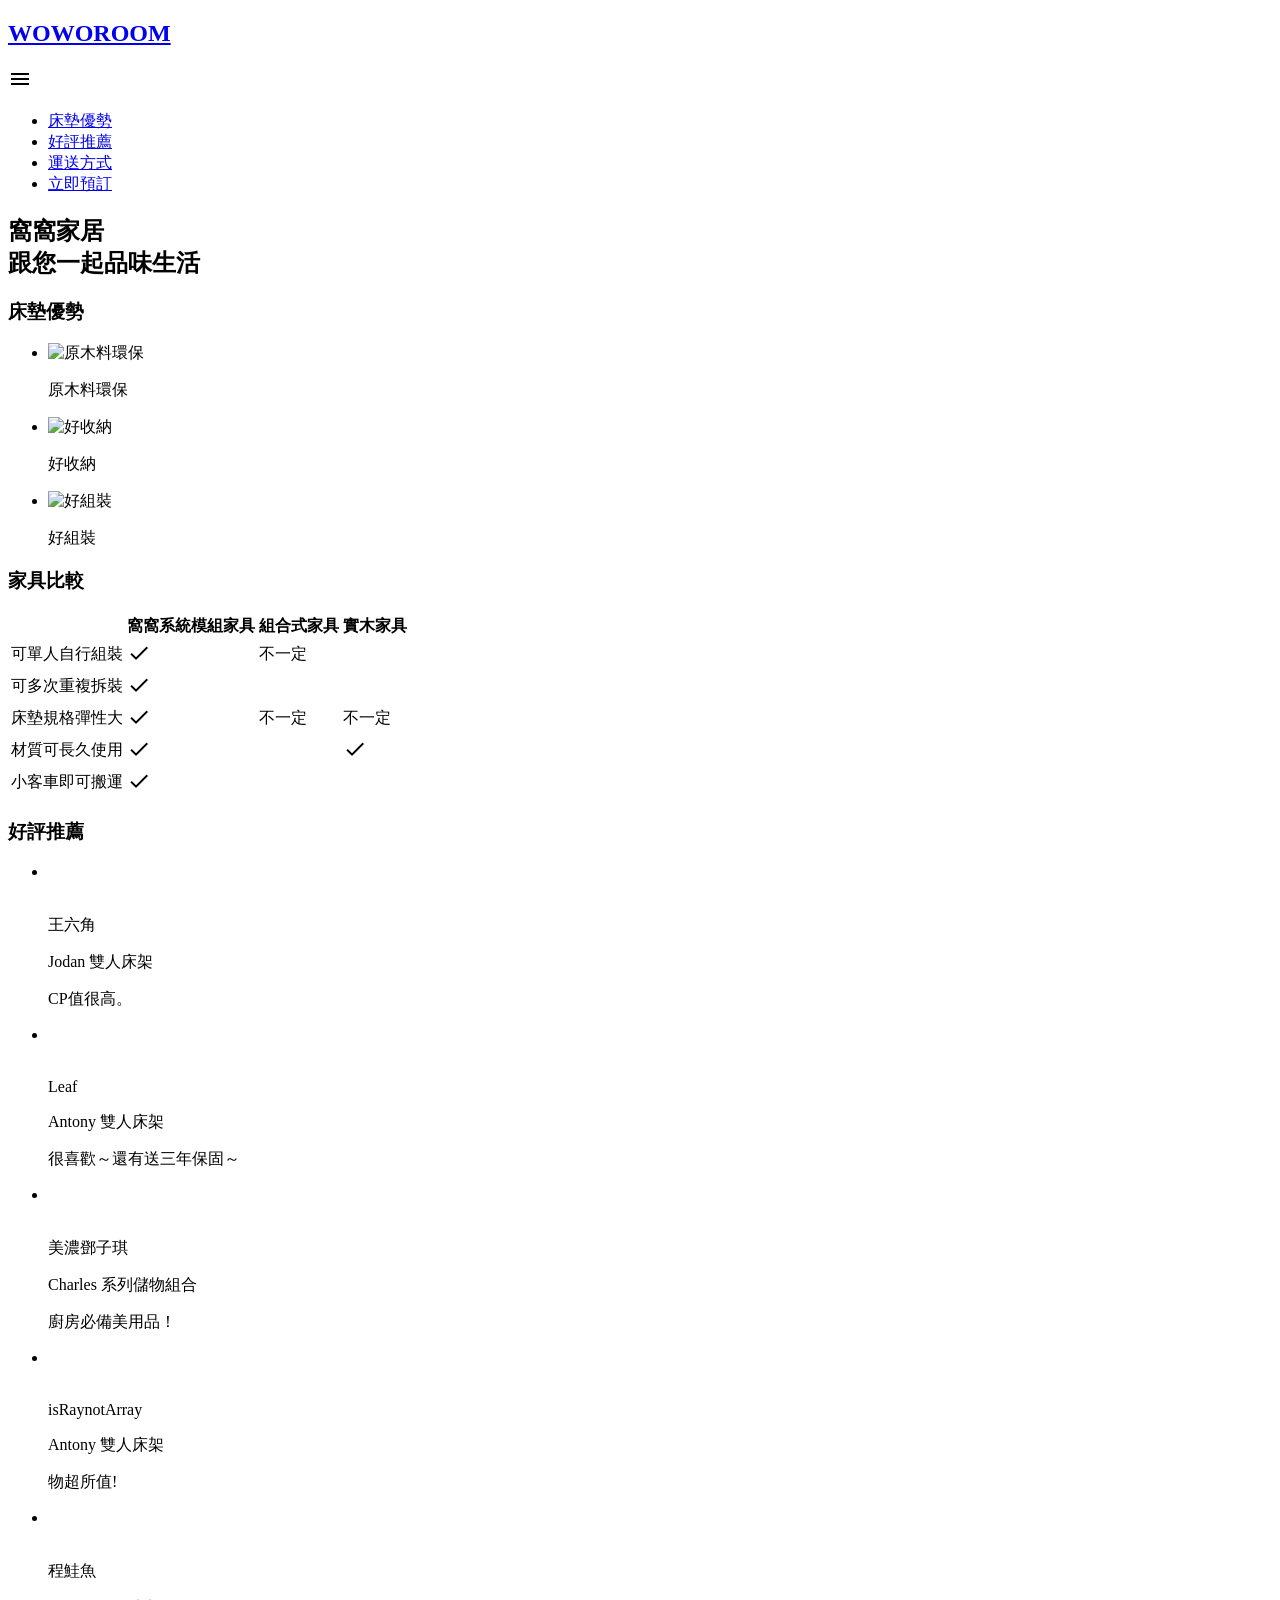
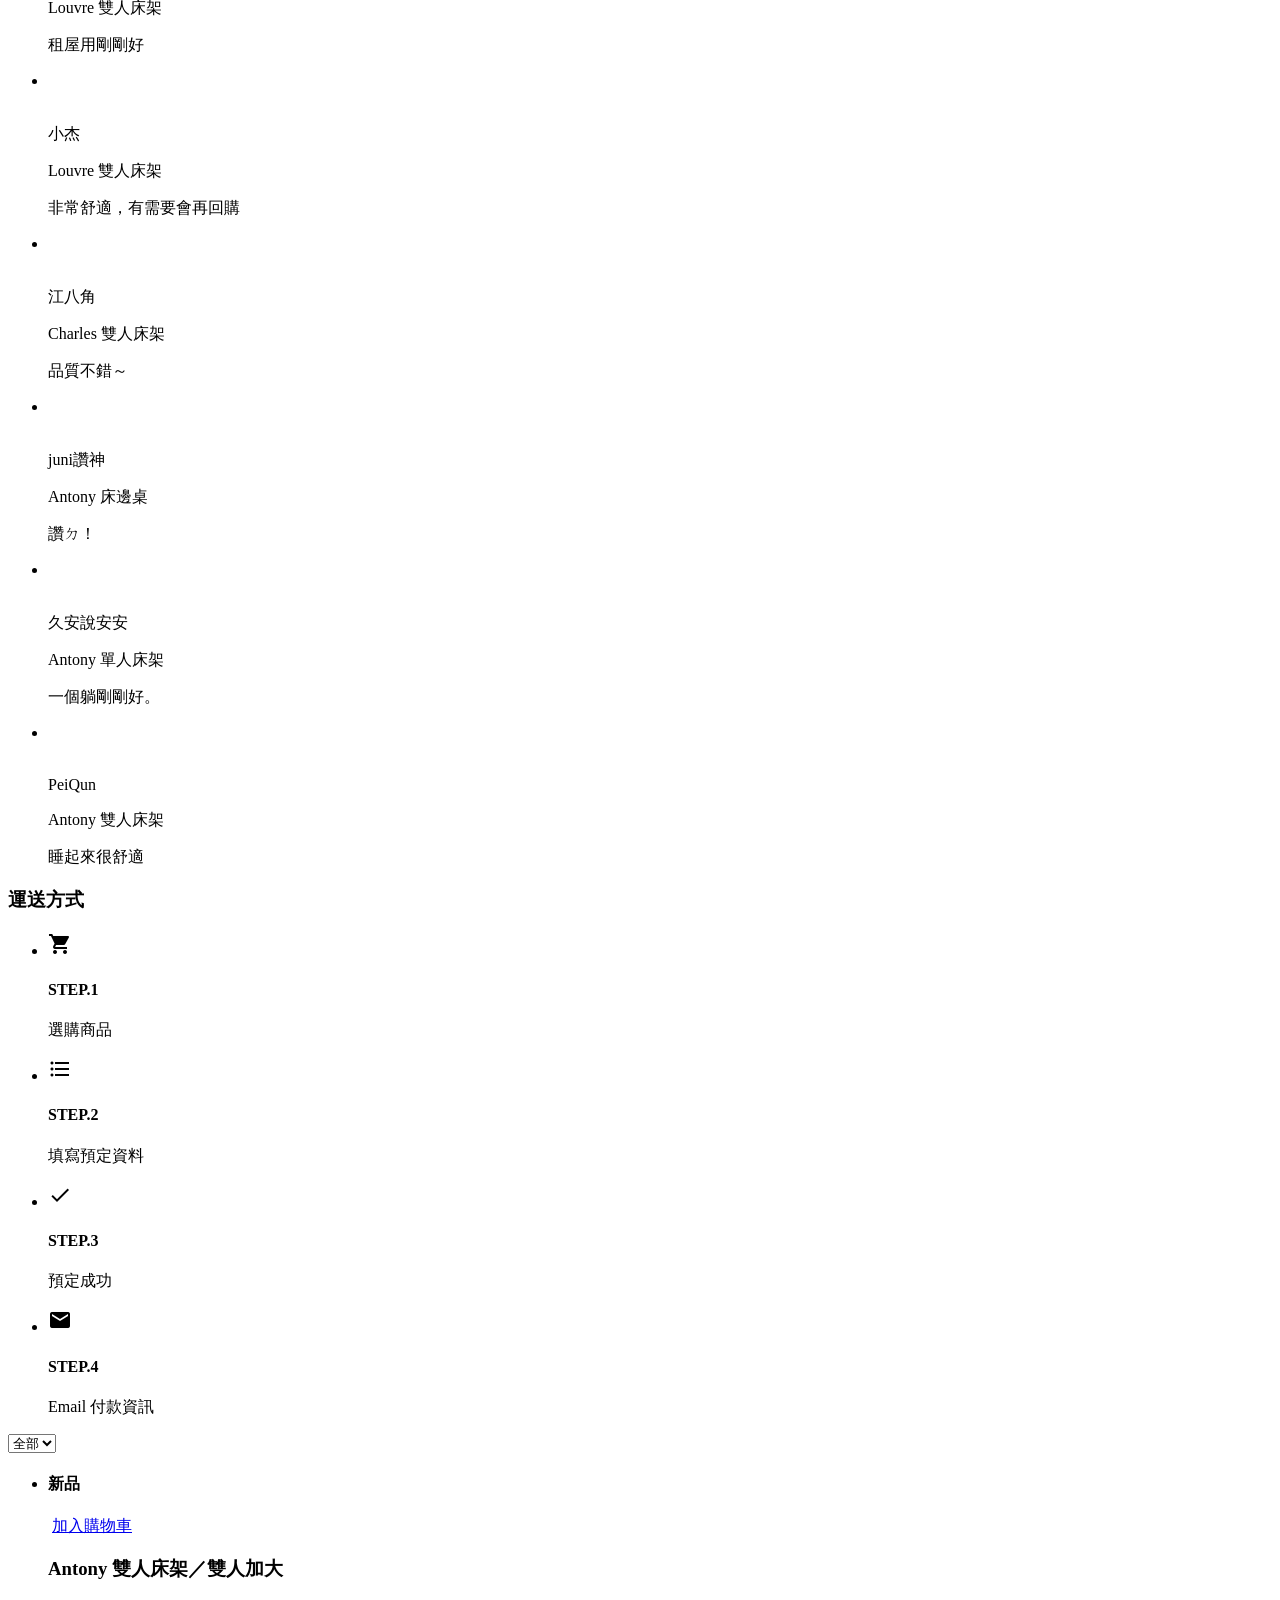
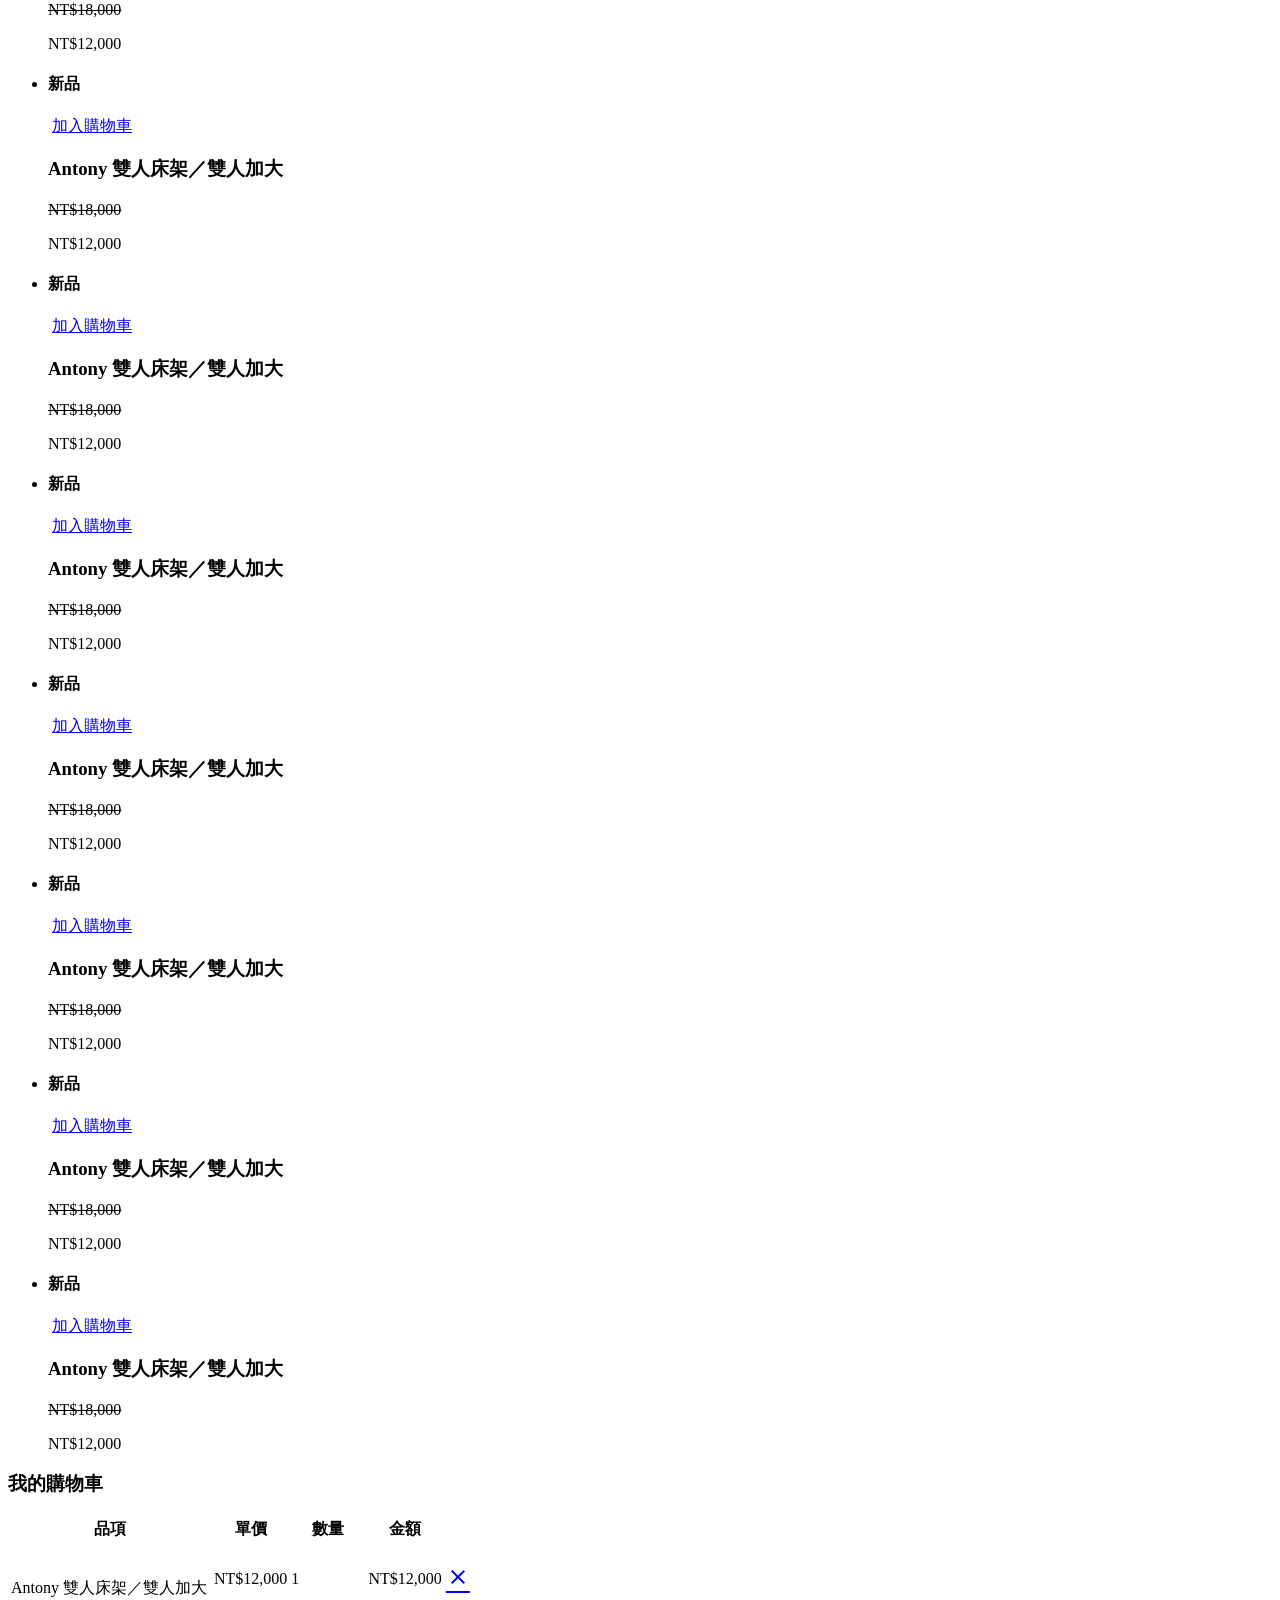
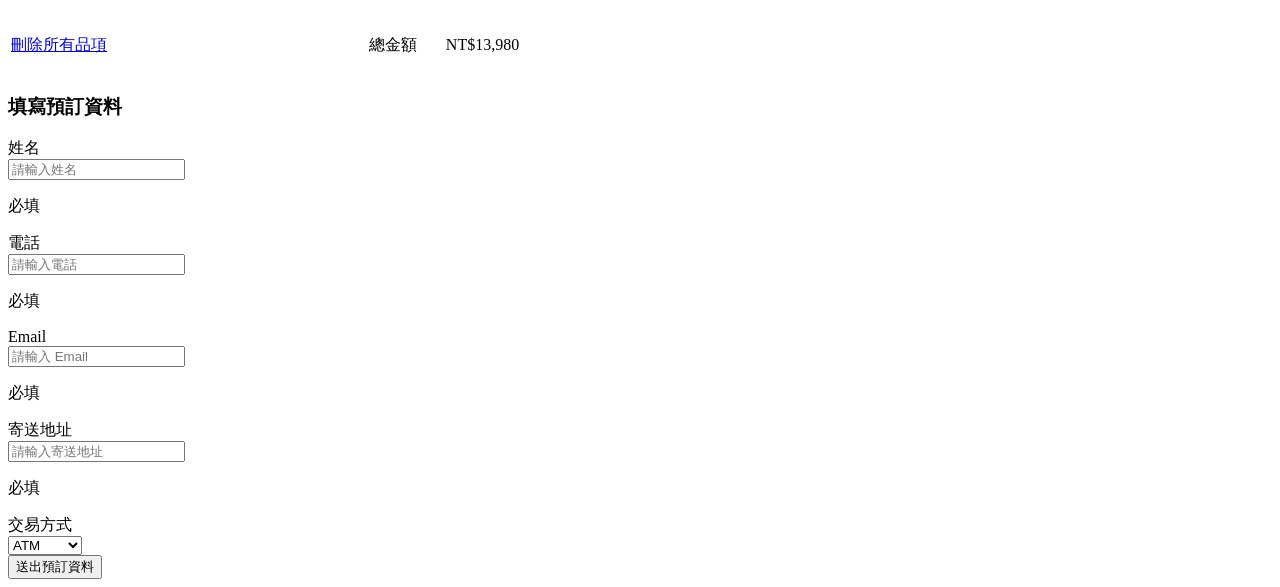
==== index.html @ bfab7e71 "Updates" ====
<!DOCTYPE html>
<html lang="en">
  <head>
    <meta charset="UTF-8" />
    <meta http-equiv="X-UA-Compatible" content="IE=edge" />
    <meta name="viewport" content="width=device-width, initial-scale=1.0" />
    <title>WOWOROOM 窩窩家居</title>
    <link rel="icon" type="image/png" sizes="32x32" href="[data-uri]" />
    <link
      rel="stylesheet"
      href="https://cdnjs.cloudflare.com/ajax/libs/c3/0.7.18/c3.css"
    />
    <link rel="preconnect" href="https://fonts.gstatic.com" />
    <link
      href="https://fonts.googleapis.com/css2?family=Noto+Sans&display=swap"
      rel="stylesheet"
    />
    <link
      rel="stylesheet"
      href="https://fonts.googleapis.com/icon?family=Material+Icons"
    />
    <link
      rel="stylesheet"
      href="https://cdnjs.cloudflare.com/ajax/libs/font-awesome/6.5.1/css/all.min.css"
      integrity="sha512-DTOQO9RWCH3ppGqcWaEA1BIZOC6xxalwEsw9c2QQeAIftl+Vegovlnee1c9QX4TctnWMn13TZye+giMm8e2LwA=="
      crossorigin="anonymous"
      referrerpolicy="no-referrer"
    />
    
    <script type="module" crossorigin src="/WOWOROOM/assets/index-da53b9ac.js"></script>
    <link rel="modulepreload" crossorigin href="/WOWOROOM/assets/main-4ff8c47b.js">
    <link rel="stylesheet" href="/WOWOROOM/assets/main-617e822e.css">
  </head>
  <body>
    <nav class="topBar">
      <div class="wrap">
          <h1><a href="#" class="logo">WOWOROOM</a></h1>
          <span class="material-icons menuToggle">
              menu
          </span>
          <ul class="topBar-menu">
              <li><a href="#bedAdvantage">床墊優勢</a></li>
              <li><a href="#recommendation">好評推薦</a></li>
              <li><a href="#transport">運送方式</a></li>
              <li><a href="#orderInfo">立即預訂</a></li>
          </ul>
      </div>
    </nav>
    <section class="wrap" id="bedAdvantage">
        <div class="banner">
            <h2 class="banner-text">窩窩家居<br>跟您一起品味生活</h2>
        </div>
        <h3 class="section-title">床墊優勢</h3>
        <ul class="bedAdvantage">
            <li>
                <img class="bedAdvantage-img" src="https://i.imgur.com/tR426y5.png" alt="原木料環保">
                <p class="bedAdvantage-text">原木料環保</p>
            </li>
            <li>
                <img class="bedAdvantage-img" src="https://i.imgur.com/Fd2MiBb.png" alt="好收納">
                <p class="bedAdvantage-text">好收納</p>
            </li>
            <li>
                <img class="bedAdvantage-img" src="https://github.com/hexschool/js-training/blob/main/%E7%AC%AC%E4%B9%9D%E9%80%B1%E4%B8%BB%E7%B7%9A%E4%BB%BB%E5%8B%99%E5%9C%96%E5%BA%AB/5n1uTFh.png?raw=true" alt="好組裝">
                <p class="bedAdvantage-text">好組裝</p>
            </li>
        </ul>
    </section>
    <section class="furniture-compare">
        <div class="wrap">
            <h3 class="section-title">家具比較</h3>
            <div class="overflowWrap">
                <table class="compare-table">
                    <thead>
                        <tr>
                            <th></th>
                            <th>窩窩系統模組家具</th>
                            <th class="text-muted">組合式家具</th>
                            <th class="text-muted">實木家具</th>
                        </tr>
                    </thead>
                    <tr>
                        <td>可單人自行組裝</td>
                        <td><span class="material-icons">done</span></td>
                        <td class="text-muted">不一定</td>
                        <td></td>
                    </tr>
                    <tr>
                        <td>可多次重複拆裝</td>
                        <td><span class="material-icons">done</span></td>
                        <td></td>
                        <td></td>
                    </tr>
                    <tr>
                        <td>床墊規格彈性大</td>
                        <td><span class="material-icons">done</span></td>
                        <td class="text-muted">不一定</td>
                        <td class="text-muted">不一定</td>
                    </tr>
                    <tr>
                        <td>材質可長久使用</td>
                        <td><span class="material-icons">done</span></td>
                        <td></td>
                        <td><span class="material-icons">done</span></td>
                    </tr>
                    <tr>
                        <td>小客車即可搬運</td>
                        <td><span class="material-icons">done</span></td>
                        <td></td>
                        <td></td>
                    </tr>
                </table>
            </div>
        </div>
    </section>
    <section class="recommendation" id="recommendation">
        <div class="wrap">
            <h3 class="section-title">好評推薦</h3>
            <div class="recommendation-wall">
                <ul class="gallery-top">
                    <li class="recommendation-card">
                        <img src="https://i.imgur.com/cXcOLhu.png" alt="">
                        <div class="recommend-content">
                            <div class="recommend-img">
                                <img src="https://i.imgur.com/I9L7WOr.png" alt="">
                                <div>
                                    <p>王六角</p>
                                    <p class="recommend-text">Jodan 雙人床架</p>
                                </div>
                            </div>
                            <p>CP值很高。</p>
                        </div>
                    </li>
                    <li class="recommendation-card">
                        <img src="https://i.imgur.com/BefHmH2.png" alt="">
                        <div class="recommend-content">
                            <div class="recommend-img">
                                <img src="https://i.imgur.com/CUFGfay.png" alt="">
                                <div>
                                    <p>Leaf</p>
                                    <p class="recommend-text">Antony 雙人床架</p>
                                </div>
                            </div>
                            <p>很喜歡～還有送三年保固～</p>
                        </div>
                    </li>
                    <li class="recommendation-card">
                        <img src="https://github.com/hexschool/js-training/blob/main/%E7%AC%AC%E4%B9%9D%E9%80%B1%E4%B8%BB%E7%B7%9A%E4%BB%BB%E5%8B%99%E5%9C%96%E5%BA%AB/3IATkJG.png?raw=true" alt="">
                        <div class="recommend-content">
                            <div class="recommend-img">
                                <img src="https://i.imgur.com/8WwZsLS.png" alt="">
                                <div>
                                    <p>美濃鄧子琪</p>
                                    <p class="recommend-text">Charles 系列儲物組合</p>
                                </div>
                            </div>
                            <p>廚房必備美用品！</p>
                        </div>
                    </li>
                    <li class="recommendation-card">
                        <img src="https://i.imgur.com/HvT3zlU.png" alt="">
                        <div class="recommend-content">
                            <div class="recommend-img">
                                <img src="https://i.imgur.com/NycuPVy.png" alt="">
                                <div>
                                    <p>isRaynotArray</p>
                                    <p class="recommend-text">Antony 雙人床架</p>
                                </div>
                            </div>
                            <p>物超所值!</p>
                        </div>
                    </li>
                    <li class="recommendation-card">
                        <img src="https://i.imgur.com/Ed7bxLr.png" alt="">
                        <div class="recommend-content">
                            <div class="recommend-img">
                                <img src="https://i.imgur.com/zdFOQIv.png" alt="">
                                <div>
                                    <p>程鮭魚</p>
                                    <p class="recommend-text">Louvre 雙人床架</p>
                                </div>
                            </div>
                            <p>租屋用剛剛好</p>
                        </div>
                    </li>
                </ul>
                <ul class="gallery-bottom">
                    <li class="recommendation-card">
                        <img src="https://i.imgur.com/BefHmH2.png" alt="">
                        <div class="recommend-content">
                            <div class="recommend-img">
                                <img src="https://i.imgur.com/W7fyzp2.png" alt="">
                                <div>
                                    <p>小杰</p>
                                    <p class="recommend-text">Louvre 雙人床架</p>
                                </div>
                            </div>
                            <p>非常舒適，有需要會再回購</p>
                        </div>
                    </li>
                    <li class="recommendation-card">
                        <img src="https://i.imgur.com/mjA01Tk.png" alt="">
                        <div class="recommend-content">
                            <div class="recommend-img">
                                <img src="https://github.com/hexschool/js-training/blob/main/%E7%AC%AC%E4%B9%9D%E9%80%B1%E4%B8%BB%E7%B7%9A%E4%BB%BB%E5%8B%99%E5%9C%96%E5%BA%AB/8O1cOnG.png?raw=true" alt="">
                                <div>
                                    <p>江八角</p>
                                    <p class="recommend-text">Charles 雙人床架</p>
                                </div>
                            </div>
                            <p>品質不錯～</p>
                        </div>
                    </li>
                    <li class="recommendation-card">
                        <img src="https://i.imgur.com/npA3DgP.png" alt="">
                        <div class="recommend-content">
                            <div class="recommend-img">
                                <img src="https://i.imgur.com/C0NDvSA.png" alt="">
                                <div>
                                    <p>juni讚神</p>
                                    <p class="recommend-text">Antony 床邊桌</p>
                                </div>
                            </div>
                            <p>讚ㄉ！</p>
                        </div>
                    </li>
                    <li class="recommendation-card">
                        <img src="https://i.imgur.com/Ed7bxLr.png" alt="">
                        <div class="recommend-content">
                            <div class="recommend-img">
                                <img src="https://i.imgur.com/hUsTZDm.png" alt="">
                                <div>
                                    <p>久安說安安</p>
                                    <p class="recommend-text">Antony 單人床架</p>
                                </div>
                            </div>
                            <p>一個躺剛剛好。</p>
                        </div>
                    </li>
                    <li class="recommendation-card">
                        <img src="https://i.imgur.com/mjA01Tk.png" alt="">
                        <div class="recommend-content">
                            <div class="recommend-img">
                                <img src="https://github.com/hexschool/js-training/blob/main/%E7%AC%AC%E4%B9%9D%E9%80%B1%E4%B8%BB%E7%B7%9A%E4%BB%BB%E5%8B%99%E5%9C%96%E5%BA%AB/3ako6QX.png?raw=true" alt="">
                                <div>
                                    <p>PeiQun</p>
                                    <p class="recommend-text">Antony 雙人床架</p>
                                </div>
                            </div>
                            <p>睡起來很舒適</p>
                        </div>
                    </li>
                </ul>
            </div>
        </div>
    </section>
    <section class="transport" id="transport">
        <h3 class="section-title">運送方式</h3>
        <ul class="transport-intro">
            <li class="transport-card">
                <div class="cardImg">
                    <span class="material-icons">
                        shopping_cart
                    </span>
                </div>
                <h4>STEP.1</h4>
                <p>選購商品</p>
            </li>
            <li class="transport-card">
                <div class="cardImg">
                    <span class="material-icons">
                        format_list_bulleted
                    </span>
                </div>
                <h4>STEP.2</h4>
                <p>填寫預定資料</p>
            </li>
            <li class="transport-card">
                <div class="cardImg">
                    <span class="material-icons">
                        done
                    </span>
                </div>
                <h4>STEP.3</h4>
                <p>預定成功</p>
            </li>
            <li class="transport-card">
                <div class="cardImg">
                    <span class="material-icons">
                        local_post_office
                    </span>
                </div>
                <h4>STEP.4</h4>
                <p>Email 付款資訊</p>
            </li>
        </ul>
    </section>
    <section class="wrap productDisplay">
        <select name="" class="productSelect">
            <option value="全部" selected>全部</option>
            <option value="床架">床架</option>
            <option value="收納">收納</option>
            <option value="窗簾">窗簾</option>
        </select>
        <ul class="productWrap">
            <li class="productCard">
                <h4 class="productType">新品</h4>
                <img src="https://hexschool-api.s3.us-west-2.amazonaws.com/custom/dp6gW6u5hkUxxCuNi8RjbfgufygamNzdVHWb15lHZTxqZQs0gdDunQBS7F6M3MdegcQmKfLLoxHGgV3kYunUF37DNn6coPH6NqzZwRfhbsmEblpJQLqXLg4yCqUwP3IE.png" alt="">
                <a href="#" class="addCardBtn">加入購物車</a>
                <h3>Antony 雙人床架／雙人加大</h3>
                <del class="originPrice">NT$18,000</del>
                <p class="nowPrice">NT$12,000</p>
            </li>
            <li class="productCard">
                <h4 class="productType">新品</h4>
                <img src="https://hexschool-api.s3.us-west-2.amazonaws.com/custom/B87OUPkvlBvBl7Wyv3xj9ErOazczyGO8AFM5Nll38yEUvXMJHFXnid4g9YMzJOMq6t54ucmfgO4p7xw1azkleNYyhkEIINs8zJNbCPz1JUAZwaTKqIkaVQ3mRo2VBzAH.png" alt="">
                <a href="#" class="addCardBtn">加入購物車</a>
                <h3>Antony 雙人床架／雙人加大</h3>
                <del class="originPrice">NT$18,000</del>
                <p class="nowPrice">NT$12,000</p>
            </li>
            <li class="productCard">
                <h4 class="productType">新品</h4>
                <img src="https://hexschool-api.s3.us-west-2.amazonaws.com/custom/tTQQggBAfhl0vEeM7WmTwij1JbAwC7MBD2TSyjHbZHvBjnLU5tOtoGszOmODOEu6DRjzdjIpcEzeCCkmRWaL8JDJwaaWglER7P3V4JXKT7FT5gm0UL45CaHpSVlEXbKK.png" alt="">
                <a href="#" class="addCardBtn">加入購物車</a>
                <h3>Antony 雙人床架／雙人加大</h3>
                <del class="originPrice">NT$18,000</del>
                <p class="nowPrice">NT$12,000</p>
            </li>
            <li class="productCard">
                <h4 class="productType">新品</h4>
                <img src="https://hexschool-api.s3.us-west-2.amazonaws.com/custom/xgI6wM3uUCpkEEcauvHs67BFjGqG6Qxa9JTfOZTys6C0yJjqw5c8nJuA31gX77YVf04kZotGP9ZFQU7hLXkuoaRwNSssScpFnzfyPzYKODuyhw2QJrT1bDSim7aOBryv.png" alt="">
                <a href="#" class="addCardBtn">加入購物車</a>
                <h3>Antony 雙人床架／雙人加大</h3>
                <del class="originPrice">NT$18,000</del>
                <p class="nowPrice">NT$12,000</p>
            </li>
            <li class="productCard">
                <h4 class="productType">新品</h4>
                <img src="https://hexschool-api.s3.us-west-2.amazonaws.com/custom/Zr4h1Oqvc6NtAnpe5pNqJfGYyBJshAlKctfv0BTAZBqVAuvfSAWk4bcidBd8qBu1lRn5TWvib6O3UbmIAEt5w8SdB94GuFplZn6IM4SBvtxWJA2VnOqvQOsKungCPDXv.png" alt="">
                <a href="#" class="addCardBtn">加入購物車</a>
                <h3>Antony 雙人床架／雙人加大</h3>
                <del class="originPrice">NT$18,000</del>
                <p class="nowPrice">NT$12,000</p>
            </li>
            <li class="productCard">
                <h4 class="productType">新品</h4>
                <img src="https://hexschool-api.s3.us-west-2.amazonaws.com/custom/Tx99wDepg56aO5dGH7uGpU7REZwQLd1W0ec43M6cFw3o3z4eXTbeovq8WVseZ476BntlQnPPzaqkZgoj7xITviHMqf0kiAetjxyvuLiTmr7WdulcL364MTL321qZRJkP.png" alt="">
                <a href="#" class="addCardBtn">加入購物車</a>
                <h3>Antony 雙人床架／雙人加大</h3>
                <del class="originPrice">NT$18,000</del>
                <p class="nowPrice">NT$12,000</p>
            </li>
            <li class="productCard">
                <h4 class="productType">新品</h4>
                <img src="https://hexschool-api.s3.us-west-2.amazonaws.com/custom/VYPOpg83Jg7Ft5raI0eyzs6xSz0ttKzSJSklFq7il0HdwJ1iQ9kLHAU19rmkSapmyzRErTm1sxWO725W7CnowkRjwxgSyyRBo1ihGLwNbfYtgbo2nCTY9sarjqoxQbYX.png" alt="">
                <a href="#" class="addCardBtn">加入購物車</a>
                <h3>Antony 雙人床架／雙人加大</h3>
                <del class="originPrice">NT$18,000</del>
                <p class="nowPrice">NT$12,000</p>
            </li>
            <li class="productCard">
                <h4 class="productType">新品</h4>
                <img src="https://hexschool-api.s3.us-west-2.amazonaws.com/custom/XWnC8Of71WeSvCbkGy5MvZSyCrim50F9njuwHypcbiimd8tWscxGdecRAyaNheboQkqQAiCWK12GwuwMBvEtAarU2Y7mKTwKZIqhIExyQzbAbls7NTOdN2vX1OAyEaAN.png" alt="">
                <a href="#" class="addCardBtn">加入購物車</a>
                <h3>Antony 雙人床架／雙人加大</h3>
                <del class="originPrice">NT$18,000</del>
                <p class="nowPrice">NT$12,000</p>
            </li>
        </ul>
    </section>
    <section class="shoppingCart">
        <h3 class="section-title">我的購物車</h3>
        <div class="overflowWrap">
            <table class="shoppingCart-table">
                <tr>
                    <th width="40%">品項</th>
                    <th width="15%">單價</th>
                    <th width="15%">數量</th>
                    <th width="15%">金額</th>
                    <th width="15%"></th>
                </tr>
                <tr>
                    <td>
                        <div class="cardItem-title">
                            <img src="https://i.imgur.com/HvT3zlU.png" alt="">
                            <p>Antony 雙人床架／雙人加大</p>
                        </div>
                    </td>
                    <td>NT$12,000</td>
                    <td>1</td>
                    <td>NT$12,000</td>
                    <td class="discardBtn">
                        <a href="#" class="material-icons">
                            clear
                        </a>
                    </td>
                </tr>
                <tr>
                    <td>
                        <a href="#" class="discardAllBtn">刪除所有品項</a>
                    </td>
                    <td></td>
                    <td></td>
                    <td>
                        <p>總金額</p>
                    </td>
                    <td>NT$13,980</td>
                </tr>
            </table>
        </div>
    </section>
    <section class="orderInfo wrap" id="orderInfo">
        <h3 class="section-title">填寫預訂資料</h3>
        <form action="" class="orderInfo-form">
            <div class="orderInfo-formGroup">
                <label for="customerName" class="orderInfo-label">姓名</label>
                <div class="orderInfo-inputWrap">
                    <input type="text" class="orderInfo-input" id="customerName" placeholder="請輸入姓名" name="姓名">
                    <p class="orderInfo-message" data-message="姓名">必填</p>
                </div>
            </div>
            <div class="orderInfo-formGroup">
                <label for="customerPhone" class="orderInfo-label">電話</label>
                <div class="orderInfo-inputWrap">
                    <input type="tel" class="orderInfo-input" id="customerPhone" placeholder="請輸入電話" name="電話">
                    <p class="orderInfo-message" data-message="電話">必填</p>
                </div>
            </div>
            <div class="orderInfo-formGroup">
                <label for="customerEmail" class="orderInfo-label">Email</label>
                <div class="orderInfo-inputWrap">
                    <input type="email" class="orderInfo-input" id="customerEmail" placeholder="請輸入 Email" name="Email">
                    <p class="orderInfo-message" data-message="Email">必填</p>
                </div>
            </div>
            <div class="orderInfo-formGroup">
                <label for="customerAddress" class="orderInfo-label">寄送地址</label>
                <div class="orderInfo-inputWrap">
                    <input type="text" class="orderInfo-input" id="customerAddress" placeholder="請輸入寄送地址" name="寄送地址">
                    <p class="orderInfo-message" data-message="寄送地址">必填</p>
                </div>
            </div>
            <div class="orderInfo-formGroup">
                <label for="tradeWay" class="orderInfo-label">交易方式</label>
                <div class="orderInfo-inputWrap">
                    <select id="tradeWay" class="orderInfo-input" name="交易方式">
                        <option value="ATM" selected>ATM</option>
                        <option value="信用卡">信用卡</option>
                        <option value="超商付款">超商付款</option>
                    </select>
                </div>
            </div>
            <input type="submit" value="送出預訂資料" class="orderInfo-btn">
        </form>
    </section>


    <script src="https://cdn.jsdelivr.net/npm/sweetalert2@11"></script>
    <script src="https://cdn.jsdelivr.net/npm/axios/dist/axios.min.js"></script>
    <script src="https://cdnjs.cloudflare.com/ajax/libs/d3/5.16.0/d3.js"></script>
    <script src="https://cdnjs.cloudflare.com/ajax/libs/c3/0.7.18/c3.js"></script>
    <script src="../assets/js/index-animation.js"></script>
    <script src="../assets/js/config.js"></script>
    
    
  </body>
</html>
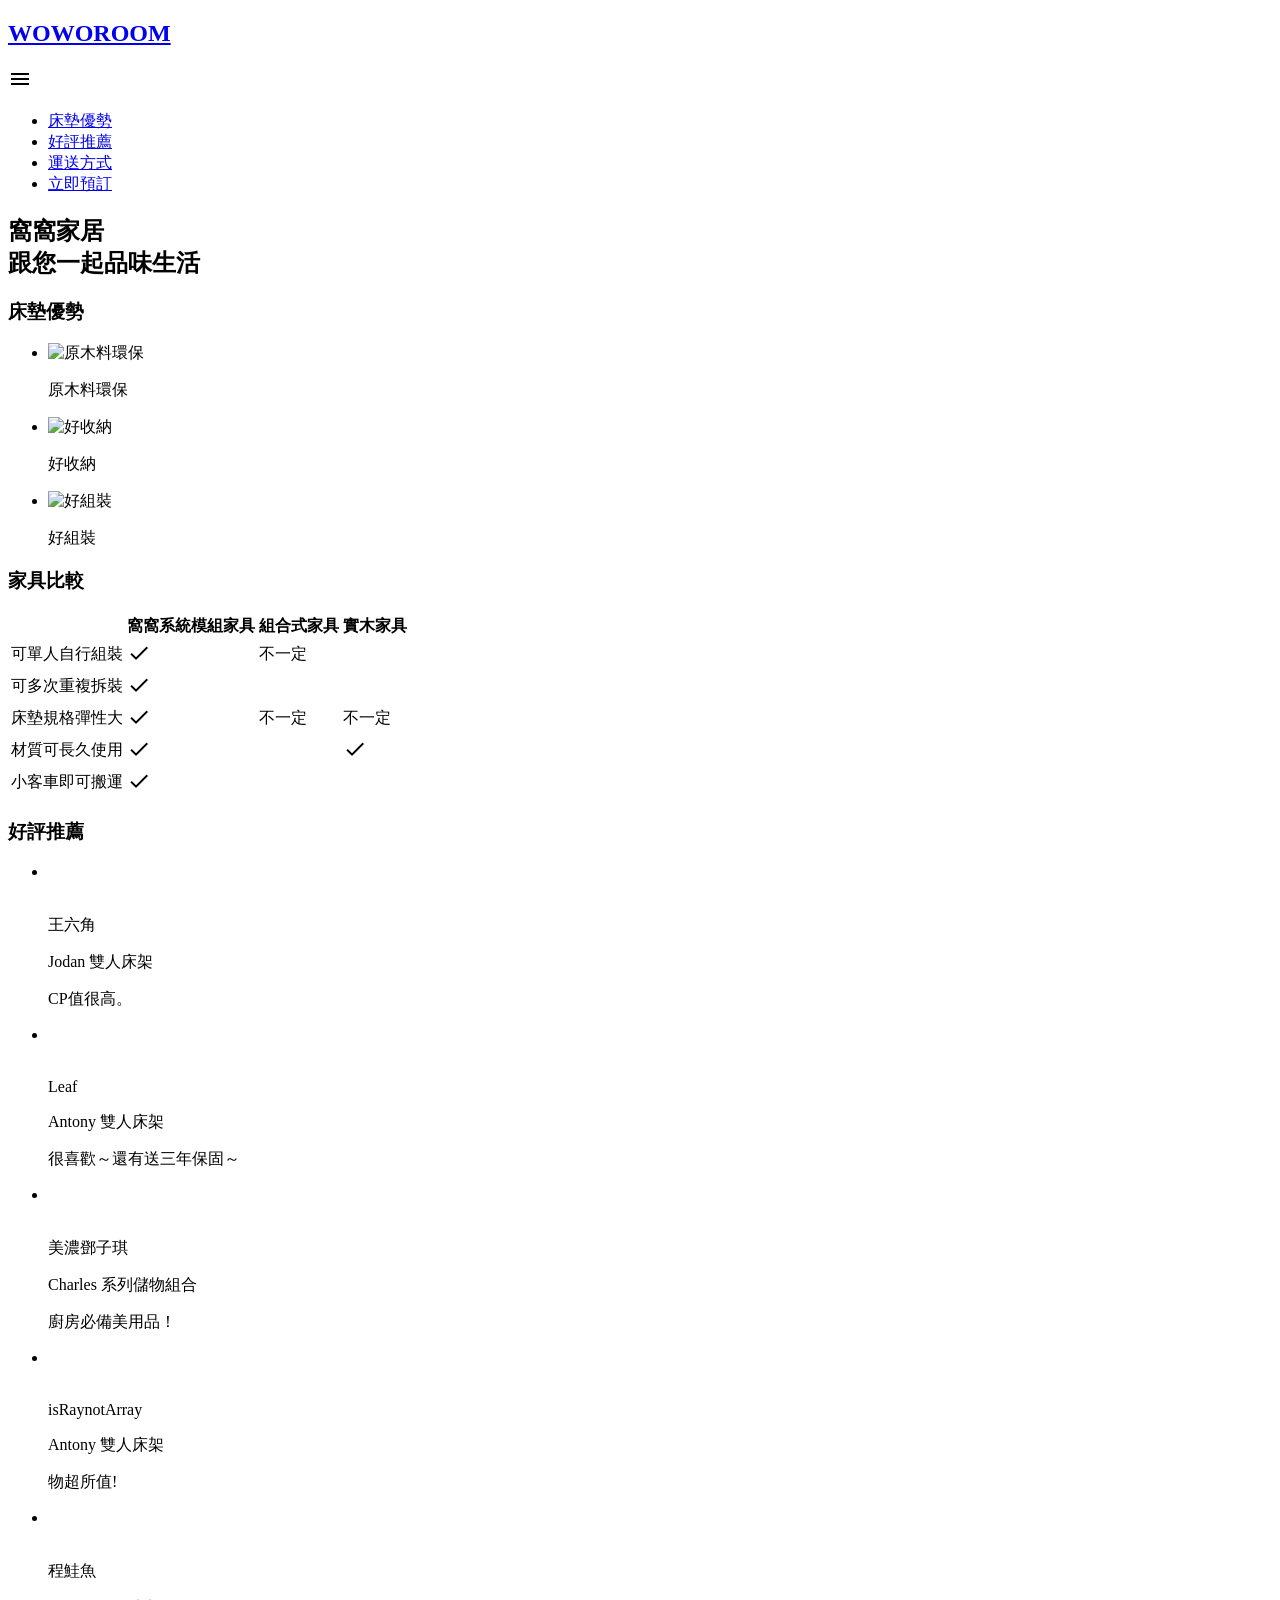
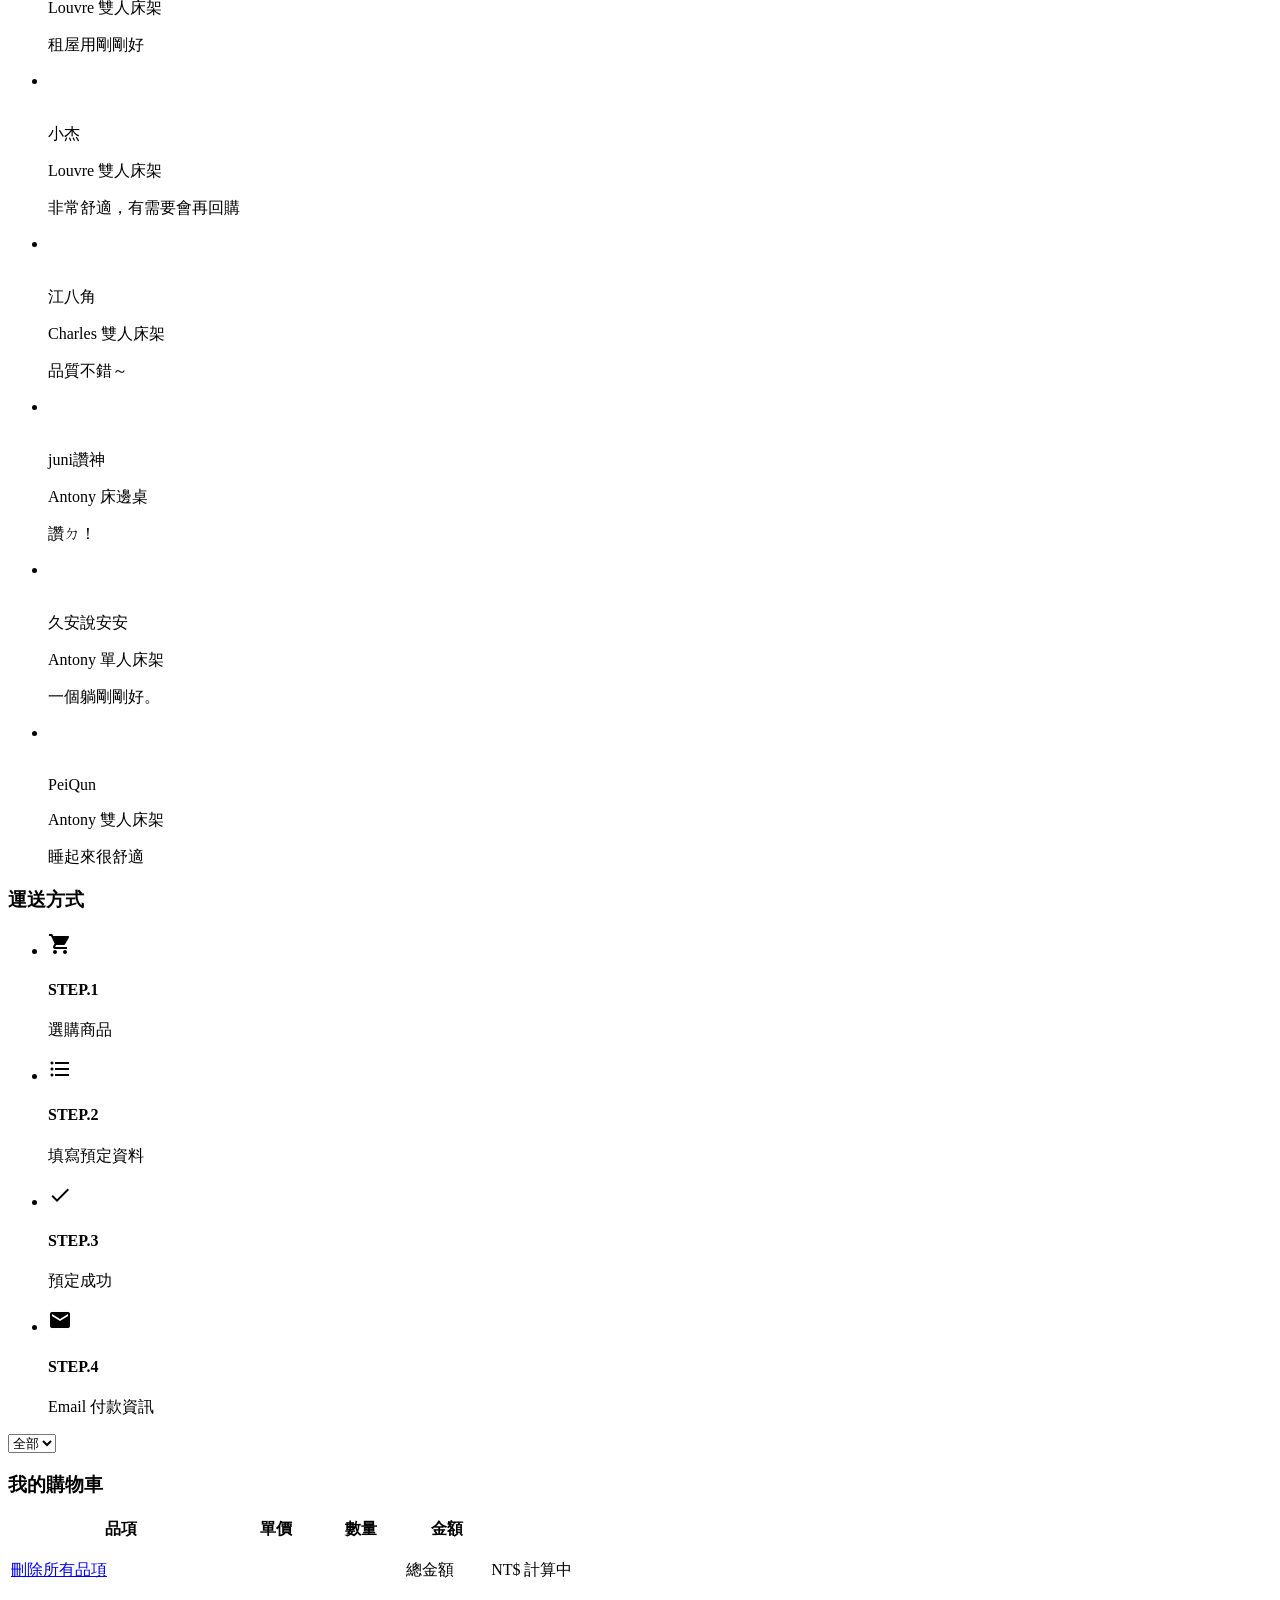
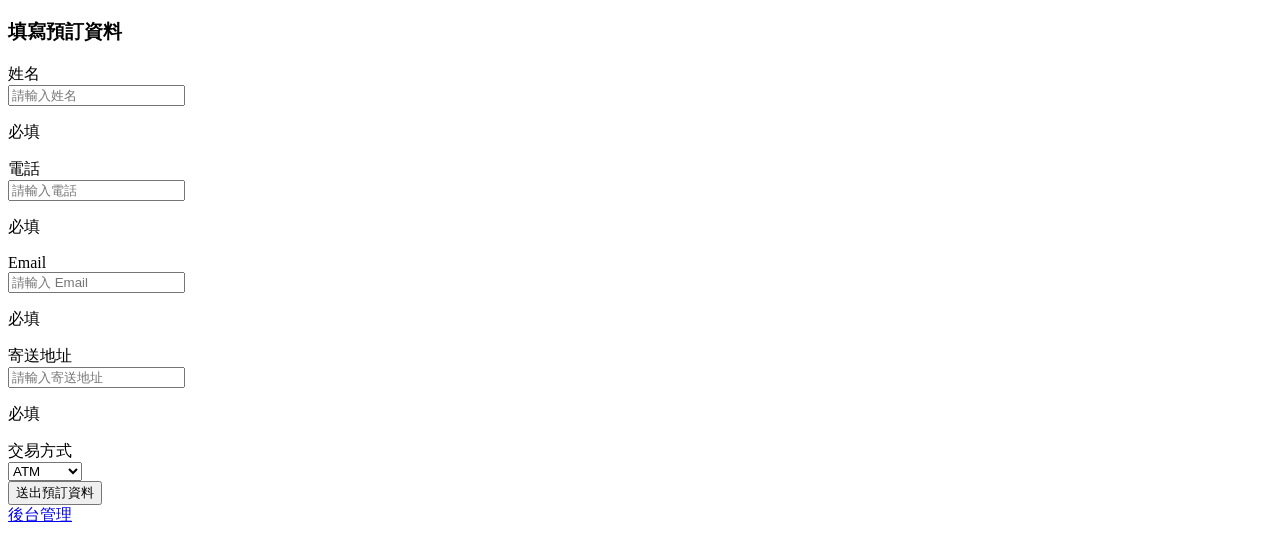
==== commit c7a37923: "Updates" ====
--- a/index.html
+++ b/index.html
@@ -27,9 +27,9 @@
       referrerpolicy="no-referrer"
     />
     
-    <script type="module" crossorigin src="/WOWOROOM/assets/index-da53b9ac.js"></script>
-    <link rel="modulepreload" crossorigin href="/WOWOROOM/assets/main-4ff8c47b.js">
-    <link rel="stylesheet" href="/WOWOROOM/assets/main-617e822e.css">
+    <script type="module" crossorigin src="/WOWOROOM/assets/index-4f647d0b.js"></script>
+    <link rel="modulepreload" crossorigin href="/WOWOROOM/assets/bootstrap.min-95458c69.js">
+    <link rel="stylesheet" href="/WOWOROOM/assets/bootstrap-ffeda3db.css">
   </head>
   <body>
     <nav class="topBar">
@@ -303,7 +303,7 @@
             <option value="窗簾">窗簾</option>
         </select>
         <ul class="productWrap">
-            <li class="productCard">
+            <!-- <li class="productCard">
                 <h4 class="productType">新品</h4>
                 <img src="https://hexschool-api.s3.us-west-2.amazonaws.com/custom/dp6gW6u5hkUxxCuNi8RjbfgufygamNzdVHWb15lHZTxqZQs0gdDunQBS7F6M3MdegcQmKfLLoxHGgV3kYunUF37DNn6coPH6NqzZwRfhbsmEblpJQLqXLg4yCqUwP3IE.png" alt="">
                 <a href="#" class="addCardBtn">加入購物車</a>
@@ -366,47 +366,53 @@
                 <h3>Antony 雙人床架／雙人加大</h3>
                 <del class="originPrice">NT$18,000</del>
                 <p class="nowPrice">NT$12,000</p>
-            </li>
+            </li> -->
         </ul>
     </section>
     <section class="shoppingCart">
         <h3 class="section-title">我的購物車</h3>
         <div class="overflowWrap">
             <table class="shoppingCart-table">
-                <tr>
-                    <th width="40%">品項</th>
-                    <th width="15%">單價</th>
-                    <th width="15%">數量</th>
-                    <th width="15%">金額</th>
-                    <th width="15%"></th>
-                </tr>
-                <tr>
-                    <td>
-                        <div class="cardItem-title">
-                            <img src="https://i.imgur.com/HvT3zlU.png" alt="">
-                            <p>Antony 雙人床架／雙人加大</p>
-                        </div>
-                    </td>
-                    <td>NT$12,000</td>
-                    <td>1</td>
-                    <td>NT$12,000</td>
-                    <td class="discardBtn">
-                        <a href="#" class="material-icons">
-                            clear
-                        </a>
-                    </td>
-                </tr>
-                <tr>
-                    <td>
-                        <a href="#" class="discardAllBtn">刪除所有品項</a>
-                    </td>
-                    <td></td>
-                    <td></td>
-                    <td>
-                        <p>總金額</p>
-                    </td>
-                    <td>NT$13,980</td>
-                </tr>
+                <thead>
+                    <tr>
+                        <th width="40%">品項</th>
+                        <th width="15%">單價</th>
+                        <th width="15%">數量</th>
+                        <th width="15%">金額</th>
+                        <th width="15%"></th>
+                    </tr>
+                </thead>
+                <tbody class="shoppingCart-tableList">
+                    <!-- <tr>
+                        <td>
+                            <div class="cardItem-title">
+                                <img src="https://i.imgur.com/HvT3zlU.png" alt="">
+                                <p>Antony 雙人床架／雙人加大</p>
+                            </div>
+                        </td>
+                        <td>NT$12,000</td>
+                        <td>1</td>
+                        <td>NT$12,000</td>
+                        <td class="discardBtn">
+                            <a href="#" class="material-icons">
+                                clear
+                            </a>
+                        </td>
+                    </tr> -->
+                </tbody>
+                <tfoot>
+                    <tr>
+                        <td>
+                            <a href="#" class="discardAllBtn">刪除所有品項</a>
+                        </td>
+                        <td></td>
+                        <td></td>
+                        <td>
+                            <p>總金額</p>
+                        </td>
+                        <td>NT$ <span class="js-total">計算中</span></td>
+                    </tr>
+                </tfoot>
             </table>
         </div>
     </section>
@@ -451,12 +457,13 @@
                     </select>
                 </div>
             </div>
-            <input type="submit" value="送出預訂資料" class="orderInfo-btn">
+            <input type="submit" value="送出預訂資料" class="orderInfo-btn disabled">
         </form>
     </section>
-
+    <footer class="footer"><a href="admin.html">後台管理</a></footer>
 
     <script src="https://cdn.jsdelivr.net/npm/sweetalert2@11"></script>
+    <script src="https://cdnjs.cloudflare.com/ajax/libs/validate.js/0.13.1/validate.min.js"></script>  
     <script src="https://cdn.jsdelivr.net/npm/axios/dist/axios.min.js"></script>
     <script src="https://cdnjs.cloudflare.com/ajax/libs/d3/5.16.0/d3.js"></script>
     <script src="https://cdnjs.cloudflare.com/ajax/libs/c3/0.7.18/c3.js"></script>
